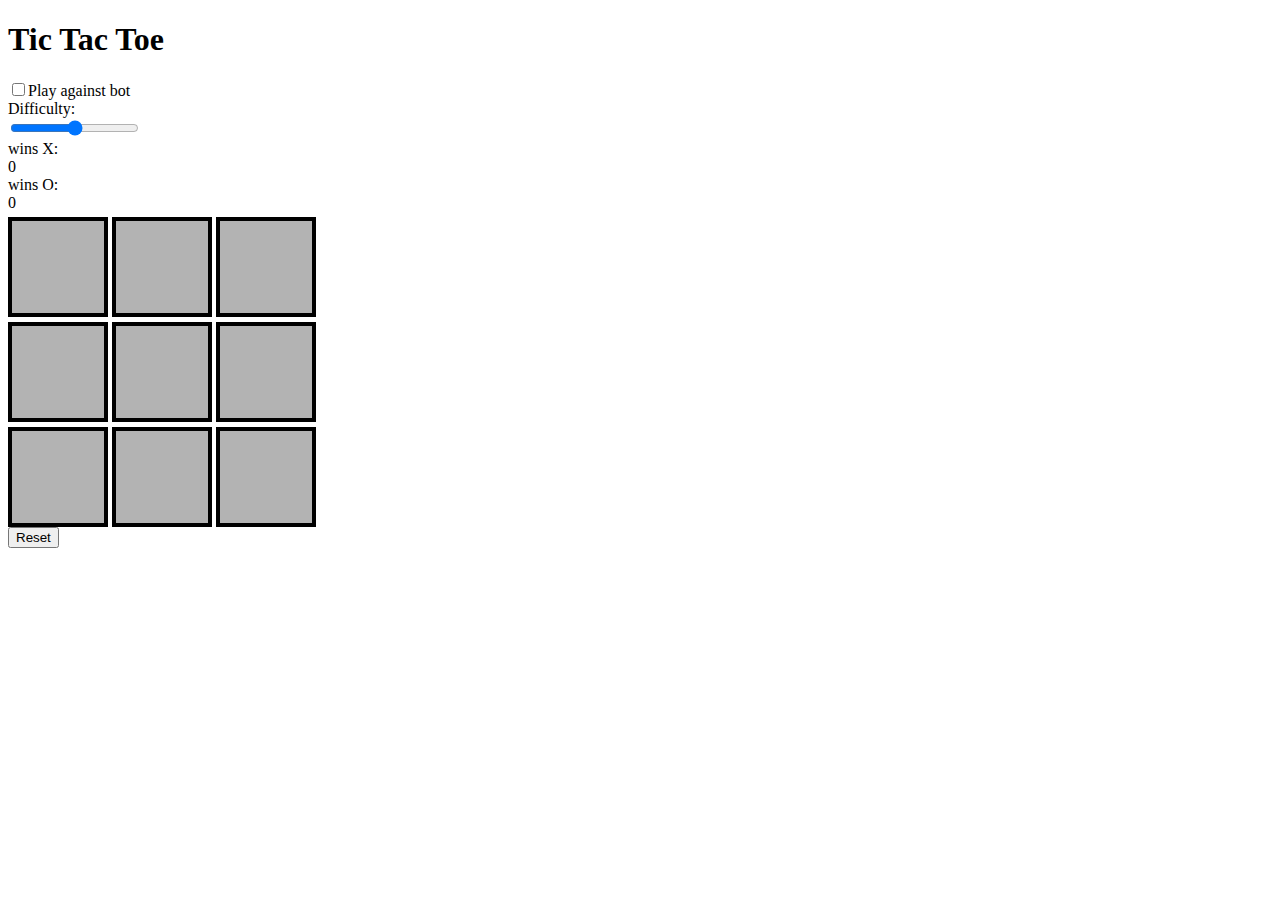
==== main.html @ 7dc88282 "working inputs" ====
<!DOCTYPE html>
<html lang="en">
    <head>
        <meta charset="UTF-8">
        <title>My Project</title>
        <link rel="stylesheet" href="main.css">
    </head>
    <body>
        <h1>Tic Tac Toe</h1>
        <input id="bot" type="checkbox">Play against bot<br>
        <div>Difficulty:</div>
        <input id="difficulty_slider" type="range" min="0" max="10" step="1"><br>
        <div id="scoreboard">
            <div>
                <div >wins X: </div>
                <div id="winsX">0</div>
            </div>
            <div>
                <div>wins O: </div>
                <div id="winsO">0</div>
            </div>
        </div>
            
        <div>
            <div class="group">
                <button id="tl" class="main"></button>
                <button id="tm" class="main"></button>
                <button id="tr" class="main"></button>
            </div>
            <div class="group">
                <button id="ml" class="main"></button>
                <button id="mm" class="main"></button>
                <button id="mr" class="main"></button>
            </div>
            <div class="group">
                <button id="bl" class="main"></button>
                <button id="bm" class="main"></button>
                <button id="br" class="main"></button>
            </div>
        </div>
        <button id="reset">Reset</button>
        <script src="main.js"></script>
    </body>
</html>
---- main.css ----
.main {
    background-color: rgb(179, 179, 179);
    width: 100px;
    height: 100px;
    border: 4px solid black;
    margin-top: 0px;
    margin-left: 0px;
    font-size: 40px;
    vertical-align: middle
}
.group {
    margin-top: 5px;
    height: 100px;
}
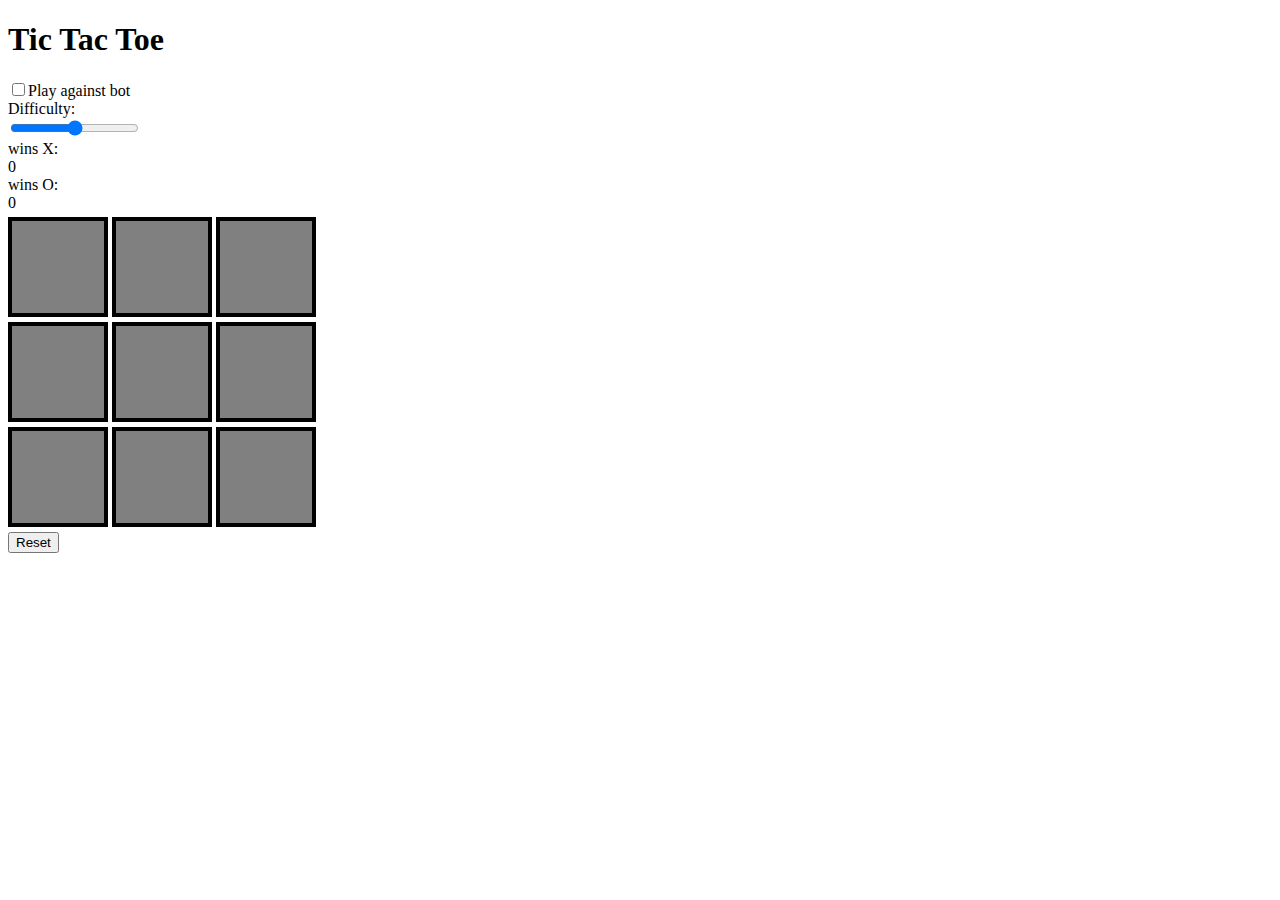
==== commit 7a543c15: "working bot" ====
--- a/main.html
+++ b/main.html
@@ -9,7 +9,7 @@
         <h1>Tic Tac Toe</h1>
         <input id="bot" type="checkbox">Play against bot<br>
         <div>Difficulty:</div>
-        <input id="difficulty_slider" type="range" min="0" max="10" step="1"><br>
+        <input id="difficulty_slider" type="range" min="0" max="8" step="1"><br>
         <div id="scoreboard">
             <div>
                 <div >wins X: </div>
@@ -38,7 +38,7 @@
                 <button id="br" class="main"></button>
             </div>
         </div>
-        <button id="reset">Reset</button>
+        <button id="reset" class="reset">Reset</button>
         <script src="main.js"></script>
     </body>
 </html>--- a/main.css
+++ b/main.css
@@ -1,5 +1,5 @@
 .main {
-    background-color: rgb(179, 179, 179);
+    background-color: grey;
     width: 100px;
     height: 100px;
     border: 4px solid black;
@@ -12,3 +12,6 @@
     margin-top: 5px;
     height: 100px;
 }
+.reset {
+    margin-top: 5px;
+}
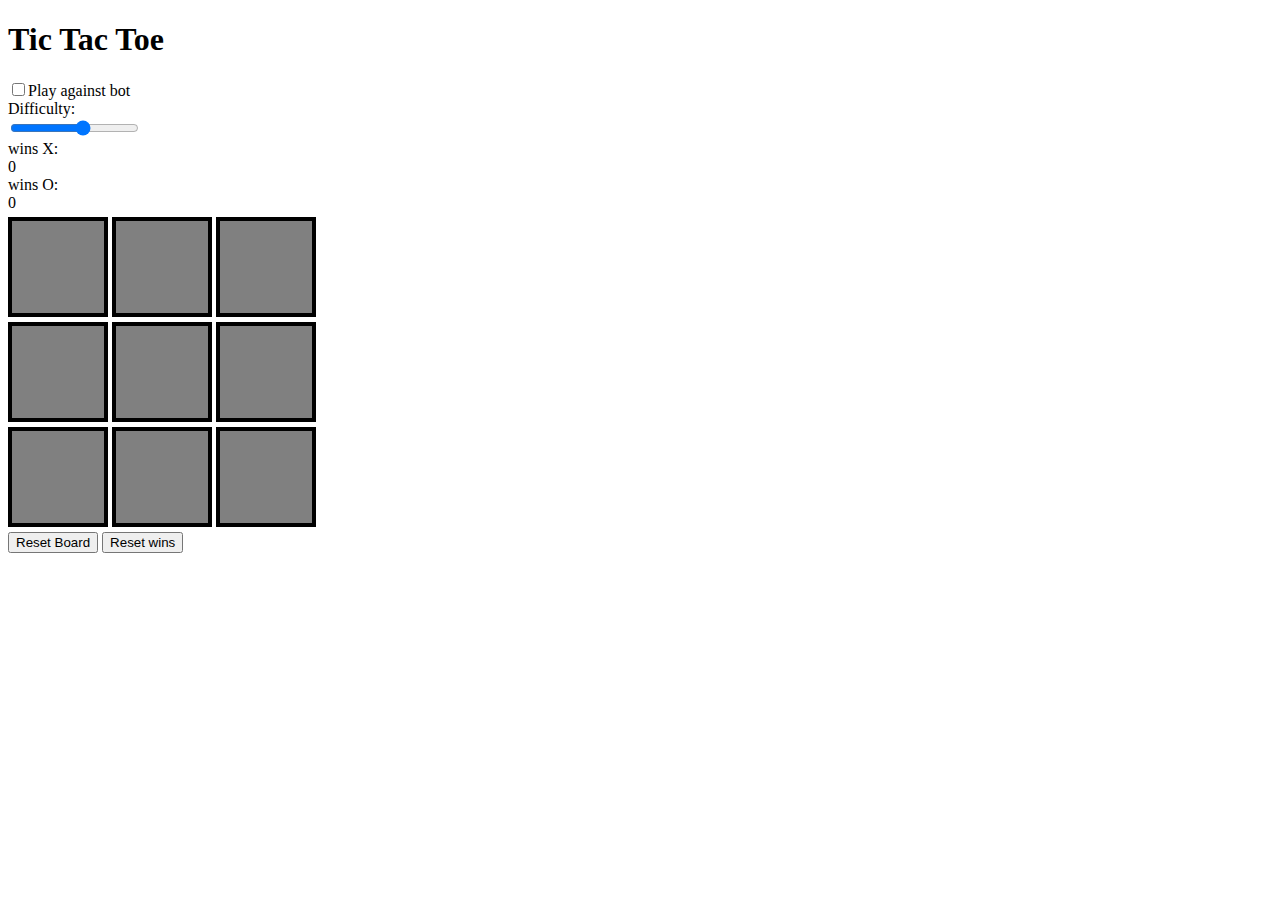
==== commit 3ec846ae: "added reset button" ====
--- a/main.html
+++ b/main.html
@@ -9,7 +9,7 @@
         <h1>Tic Tac Toe</h1>
         <input id="bot" type="checkbox">Play against bot<br>
         <div>Difficulty:</div>
-        <input id="difficulty_slider" type="range" min="0" max="8" step="1"><br>
+        <input id="difficulty_slider" type="range" min="1" max="8" step="1"><br>
         <div id="scoreboard">
             <div>
                 <div >wins X: </div>
@@ -38,7 +38,8 @@
                 <button id="br" class="main"></button>
             </div>
         </div>
-        <button id="reset" class="reset">Reset</button>
+        <button id="reset" class="reset">Reset Board</button>
+        <button id="resetWins" class="reset">Reset wins</button>
         <script src="main.js"></script>
     </body>
 </html>